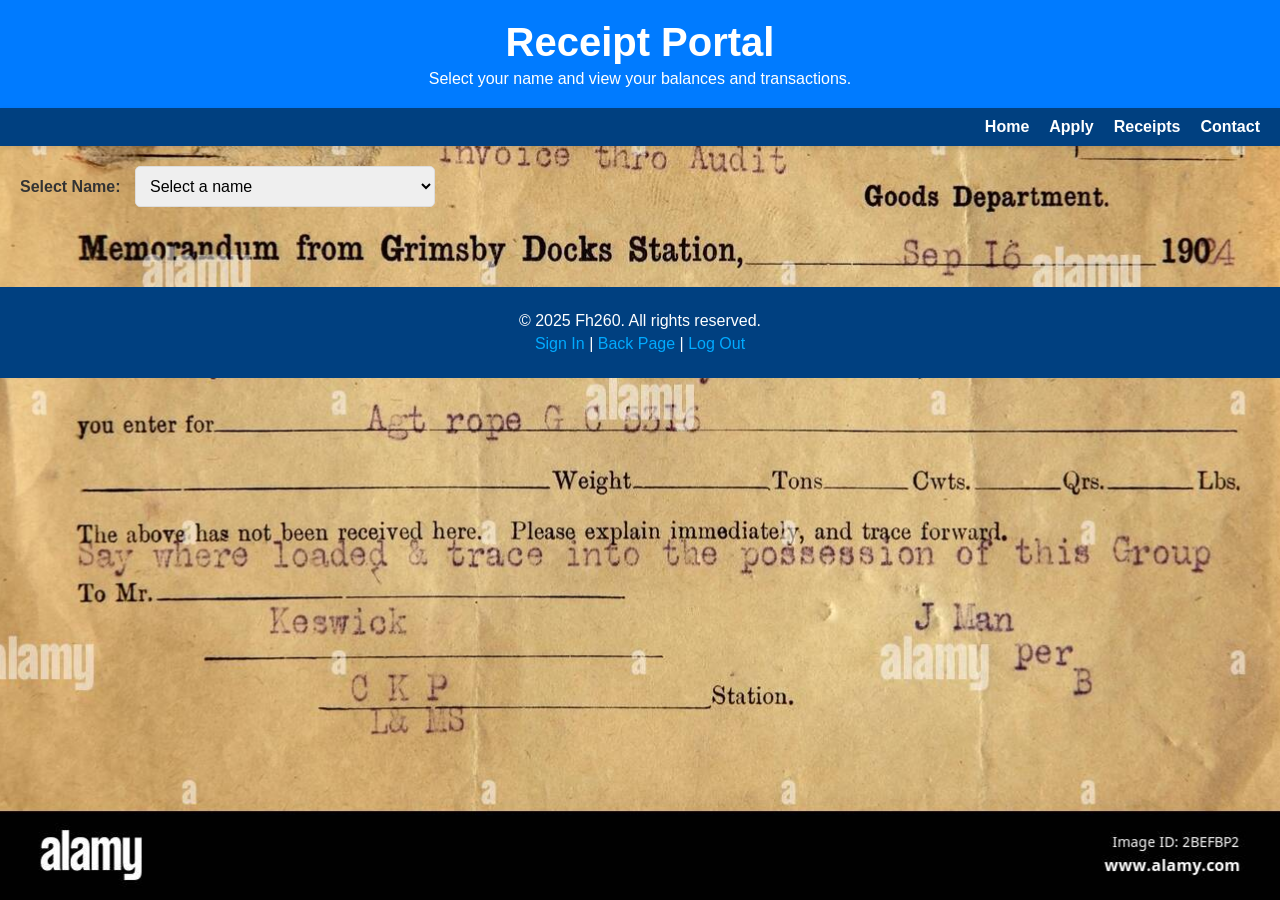
==== receipts.html @ ae7604ab "Add files via upload" ====
<!DOCTYPE html>
<html lang="en">
<head>
    <meta charset="UTF-8">
    <meta name="viewport" content="width=device-width, initial-scale=1.0">
    <title>Receipt Portal</title>
    <style>
        body {
            font-family: 'Arial', sans-serif;
            background: #f4f4f9;
            margin: 0;
            padding: 0;
            color: #333;
        }

        header {
            background: #007bff;
            color: white;
            padding: 20px;
            text-align: center;
        }

        header h1 {
            margin: 0;
            font-size: 2.5rem;
        }

        header p {
            margin: 5px 0 0;
            font-size: 1rem;
        }

        /* Navigation Bar */
    .top-nav {
      background-color: #004080;
      color: white;
      padding: 10px 20px;
      display: flex;
      justify-content: space-between;
      align-items: center;
      box-shadow: 0 2px 5px rgba(0, 0, 0, 0.1);
    }

        .top-nav .logo {
            font-size: 24px;
            font-weight: bold;
        }

        .top-nav nav {
            display: flex;
            gap: 20px;
        }

        .top-nav nav a {
            text-decoration: none;
            color: white;
            font-weight: bold;
        }

        .top-nav nav a:hover {
            text-decoration: underline;
        }

        main {
            padding: 20px;
        }

        #filter-section {
            margin-bottom: 20px;
        }

        #filter-section label {
            font-size: 1rem;
            font-weight: bold;
            margin-right: 10px;
        }

        #filter-section select {
            padding: 10px;
            font-size: 1rem;
            border-radius: 5px;
            border: 1px solid #ddd;
            width: 100%;
            max-width: 300px;
        }

        #results-section {
            display: flex;
            flex-wrap: wrap;
            gap: 20px;
        }

        .container {
            background: white;
            padding: 15px;
            border-radius: 5px;
            box-shadow: 0 4px 8px rgba(0, 0, 0, 0.1);
            max-width: 300px;
            flex: 1 1 300px;
        }

        .container h3 {
            margin: 0;
            font-size: 1.2rem;
            color: #007bff;
        }

        .container p {
            margin: 5px 0;
            font-size: 0.9rem;
        }

        @media (max-width: 768px) {
            .top-nav nav {
                flex-direction: column;
                gap: 10px;
            }
        }

        footer {
            background-color: #004080;
            color: white;
            text-align: center;
            padding: 20px 10px;
            margin-top: 40px;
        }

        footer p {
            margin: 5px 0;
        }

        footer a {
            color: #00aaff;
            text-decoration: none;
        }

        footer a:hover {
            text-decoration: underline;
        }body {
    font-family: 'Arial', sans-serif;
    background: url('mq.jpg') no-repeat center center fixed; /* Background image */
    background-size: cover; /* Make the background cover the entire page */
    margin: 0;
    padding: 0;
    color: #333;
}


    </style>
</head>
<body>
    <header>
        <h1>Receipt Portal</h1>
        <p>Select your name and view your balances and transactions.</p>
    </header>
 <!-- Navigation Bar -->
    <div class="top-nav">
        <div class=""></div>
        <nav>
            
            <a href="home.html">Home</a><a href="apply.html">Apply</a>
            <a href="receipts.html">Receipts</a>
            <a href="contact.html">Contact</a>
        </nav>
    </div>

    <main>
        <section id="filter-section">
            <label for="name-dropdown">Select Name:</label>
            <select id="name-dropdown">
                <option value="" disabled selected>Select a name</option>
            </select>
        </section>

        <section id="results-section">
            <!-- Data containers will be dynamically added here -->
        </section>
    </main>

    <script>
        const API_URL = 'https://docs.google.com/spreadsheets/d/e/2PACX-1vTGUVHqadLXkMMMYTqveJozm3pUww5PLoYXvs0Dcm8U3AuZOsqqCqmCmVXkeSeZ82FQ7ARHPhLW-dWo/pub?output=csv';
        const nameDropdown = document.getElementById("name-dropdown");
        const resultsSection = document.getElementById("results-section");

        async function fetchData() {
            try {
                const response = await fetch(API_URL);
                const textData = await response.text();
                const rows = textData.split("\n").slice(1).map(row => row.split(","));

                const data = rows.map(row => ({
                    Date: row[0]?.trim(),
                    Name: row[1]?.trim(),
                    TotalAmount: row[2]?.trim(),
                    Reference: row[3]?.trim()
                }));

                populateDropdown(data);
                setupDropdownListener(data);
            } catch (error) {
                console.error("Error fetching or parsing data:", error);
            }
        }

        function populateDropdown(data) {
            const uniqueNames = [...new Set(data.map(item => item.Name))];
            uniqueNames.forEach(name => {
                if (name) {
                    const option = document.createElement("option");
                    option.value = name;
                    option.textContent = name;
                    nameDropdown.appendChild(option);
                }
            });
        }

        function setupDropdownListener(data) {
            nameDropdown.addEventListener("change", () => {
                const selectedName = nameDropdown.value;
                resultsSection.innerHTML = "";

                const filteredData = data.filter(row => row.Name === selectedName);

                filteredData.forEach(row => {
                    const container = document.createElement("div");
                    container.classList.add("container");

                    container.innerHTML = `
                        <h3>${row.Name}</h3>
                        <p><strong>Date:</strong> ${row.Date}</p>
                        <p><strong>Total Amount:</strong> ${row.TotalAmount}</p>
                        <p><strong>Reference:</strong> ${row.Reference}</p>
                    `;
                    resultsSection.appendChild(container);
                });
            });
        }

        fetchData();
    </script>

<!-- Footer -->
<footer>
    <p>&copy; 2025 Fh260. All rights reserved.</p>
    <p>
      <a href="sign.html">Sign In</a> | 
      <a href="index.html">Back Page</a> | 
      <a href="#" onclick="logoutUser()">Log Out</a>
    </p>
  </footer>
  
  <script>
    // Function to handle user logout
    function logoutUser() {
      // Clear user session or data (example for localStorage)
      localStorage.clear(); // Adjust based on your storage method (session, cookies, etc.)
  
      // Redirect to a login or home page
      alert("You have successfully logged out.");
      window.location.href = "sign.html"; // Redirect to the sign-in page
    }
  </script>
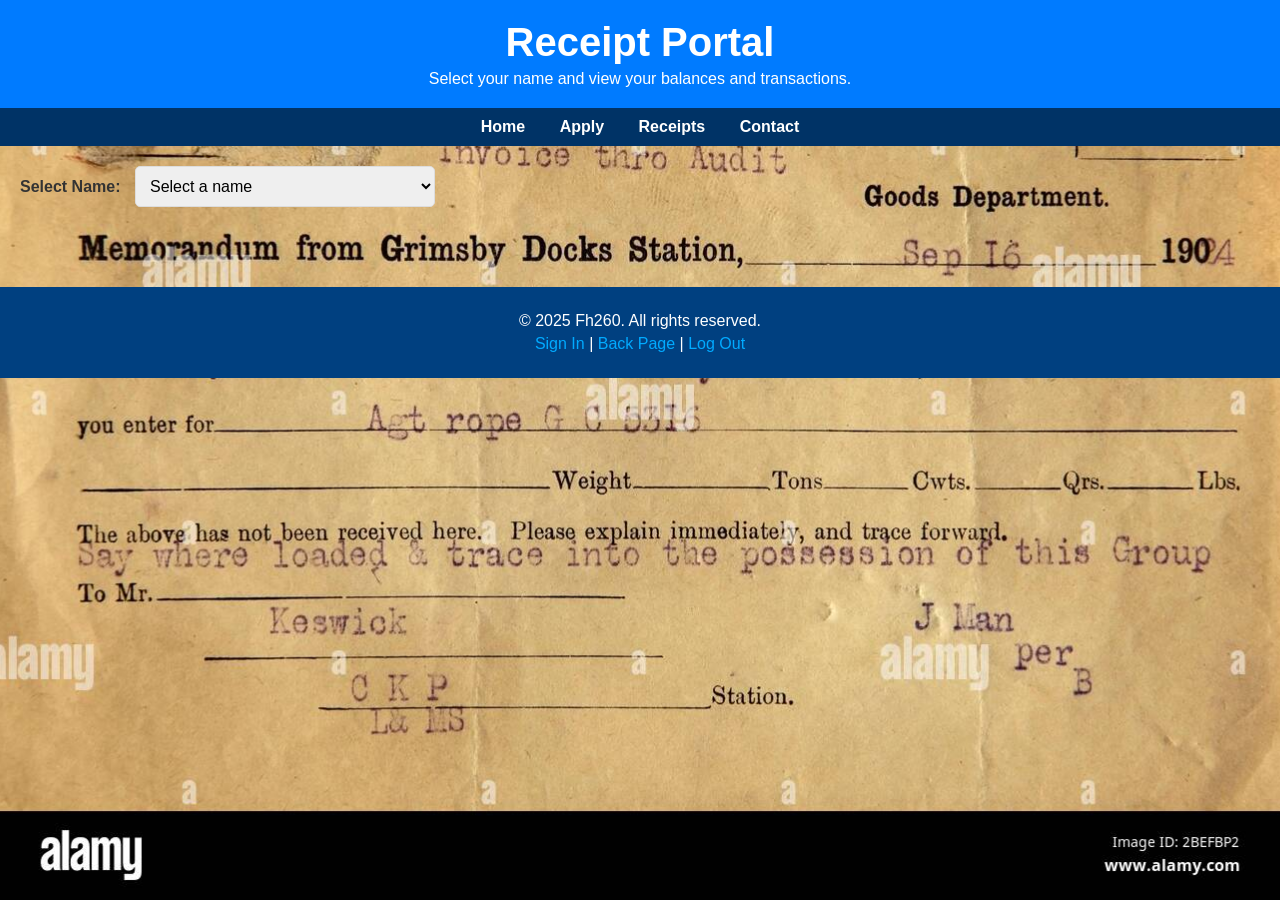
==== commit 4ad97f59: "Add files via upload" ====
--- a/receipts.html
+++ b/receipts.html
@@ -123,7 +123,33 @@
             text-align: center;
             padding: 20px 10px;
             margin-top: 40px;
-        }
+        }/* General navigation styles */
+nav {
+  background-color: #003366; /* Same blue color as in the image */
+  text-align: center; /* Center align the links */
+  padding: 10px 0;
+}
+
+nav a {
+  color: white; /* Text color */
+  font-size: 1rem; /* Font size for phones */
+  margin: 0 15px; /* Space between links */
+  text-decoration: none; /* Remove underline */
+  font-weight: bold;
+}
+
+nav a:hover {
+  text-decoration: underline; /* Optional: Underline on hover */
+}
+
+/* Responsive design for smaller screens */
+@media (max-width: 480px) {
+  nav a {
+    font-size: 0.9rem; /* Slightly smaller font size for phones */
+    margin: 0 10px; /* Adjust spacing for smaller screens */
+  }
+}
+
 
         footer p {
             margin: 5px 0;
@@ -153,15 +179,15 @@
         <h1>Receipt Portal</h1>
         <p>Select your name and view your balances and transactions.</p>
     </header>
- <!-- Navigation Bar -->
-    <div class="top-nav">
-        <div class=""></div>
-        <nav>
-            
-            <a href="home.html">Home</a><a href="apply.html">Apply</a>
-            <a href="receipts.html">Receipts</a>
-            <a href="contact.html">Contact</a>
-        </nav>
+  <!-- Navigation Section -->
+  <div class="">
+    <nav>
+        <a href="home.html">Home</a>
+        <a href="apply.html">Apply</a>
+        <a href="receipts.html">Receipts</a>
+        <a href="contact.html">Contact</a>
+    </nav>
+</div>
     </div>
 
     <main>
